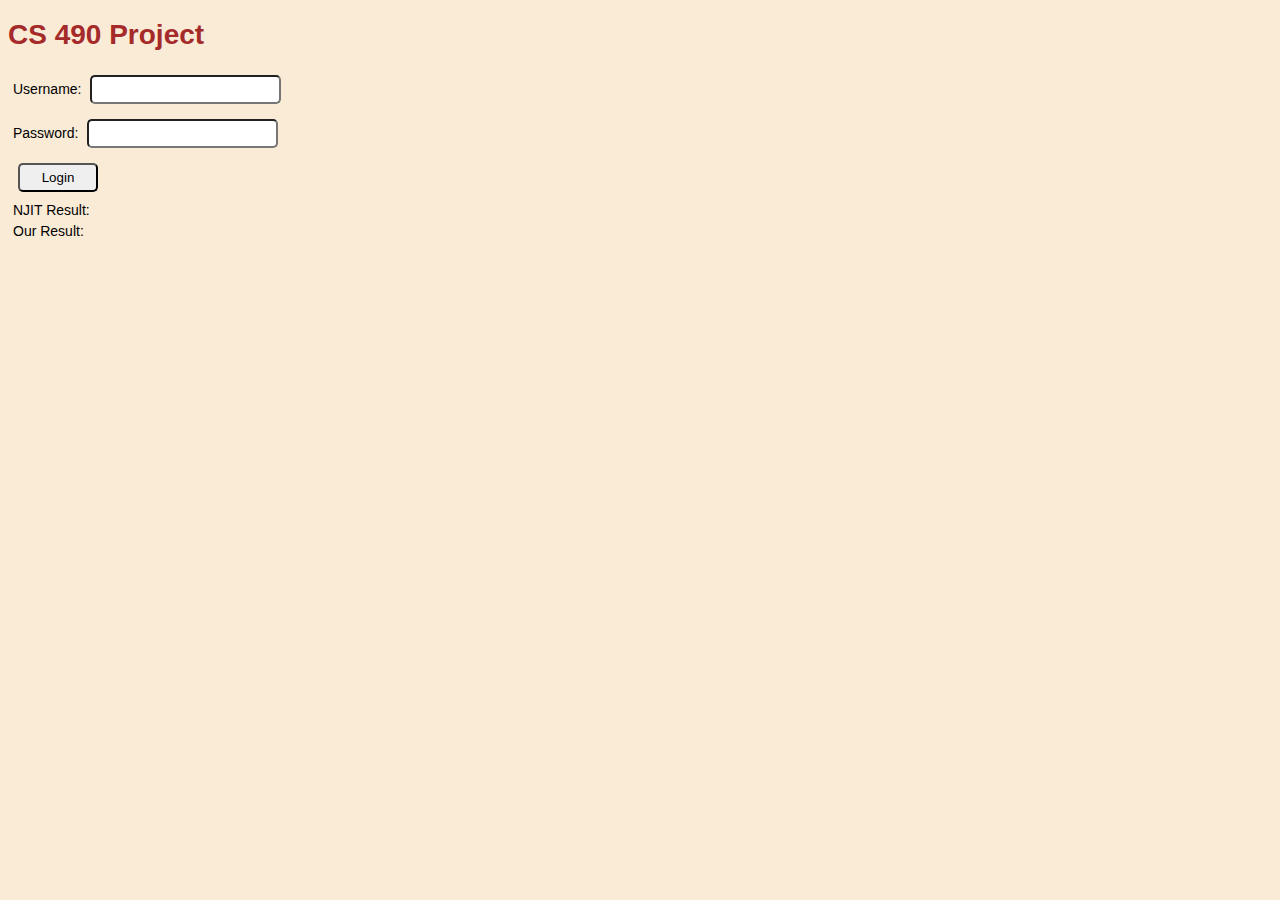
==== index.html @ fd65f24c "initial commit" ====
<!DOCTYPE html>
<html>
    
    <head>
        <link rel="stylesheet" href="cs490.css">
    </head>
    
    <body>
        
        <h1>CS 490 Project</h1>
        
        <div class="login">
            
            <form action="http://afsaccess1.njit.edu/~rap9/cs490/front.php" id="login-form">
                <div class="field">
                    <label for="user">Username:</label>
                    <input type="text" id="user" value="" />
                </div>
                <div class="field">
                    <label for="pass">Password:</label>
                    <input type="password" id="pass" value="" />
                </div>
                <div class="field">
                <input type="button" id="login" value="Login" onclick="postLogin()" />
                </div>
            </form>
            
            <div class="field">
                <label>NJIT Result: </label><label id="njit-result"></label>
            </div>
            
            <div class="field">
                <label>Our Result: </label><label id="our-result"></label>
            </div>
            
        </div>
    
    </body>
    
    <script type="text/javascript">
        
        // shows an error on the current page.
        function showError( error ) {
            
            alert( "Error: " + error );
            
        }
    
        function postLogin() {
            
            // grab the form
            var loginForm = document.getElementById( "login-form" );
            
            // pull out the input fields and create a request object
            var formFields = {
                "user": loginForm.elements[ "user" ].value,
                "pass": loginForm.elements[ "pass" ].value
            };
            
            // create a json string from the request object
            var json = JSON.stringify( formFields );
            
            //alert( json );
            
            // create a request object
            var request = new XMLHttpRequest();
            
            // attach a state change handler
            request.onreadystatechange = function() {
              
                // if the request is done
                if ( request.readyState == XMLHttpRequest.DONE ) {
                    
                    if ( request.status == 200 ) {
                        
                        var response = request.response;
                        
                        var results = JSON.parse( response );         // not sure if we're allowed to use JSON.parse which is safer
                        
                        var njitResult = results.njitResult;
                        var ourResult = results.ourResult;
                        
                        document.getElementById( "njit-result" ).innerHTML = njitResult ? "Authenticated" : "Invalid username/password combination";
                        document.getElementById( "our-result" ).innerHTML = ourResult ? "Authenticated" : "Invalid username/password combination";
                        
                    }
                    else {
                        
                        showError( "Status Code " + request.status + ", " + request.statusText + " '" + request.response + "'" );
                        
                    }
                    
                }
                
            };
            
            // open the request
            request.open( "POST", loginForm.action, true );
            
            // set the type
            request.setRequestHeader( "Content-Type", "application/json" );
            
            // send the data
            request.send( json );
            
        }
    
    </script>
    
</html>
---- cs490.css ----
body {
    background-color: antiquewhite;
    font: 14px arial, sans-serif;
}

h1 {
    color: brown;
}

label {
    width: 320px;
}

input {
    margin: 5px;
    padding: 5px;
    border-radius: 5px;
    border-width: 2px;
}

.loginform {
    width: 320px;
    margin: 4px;
    padding: 10px;
    border-style: solid;
    border-width: 2px;
    border-color: burlywood;
    border-radius: 10px;
}

.field {
    margin: 5px;
}

#login {
    width: 80px;
}
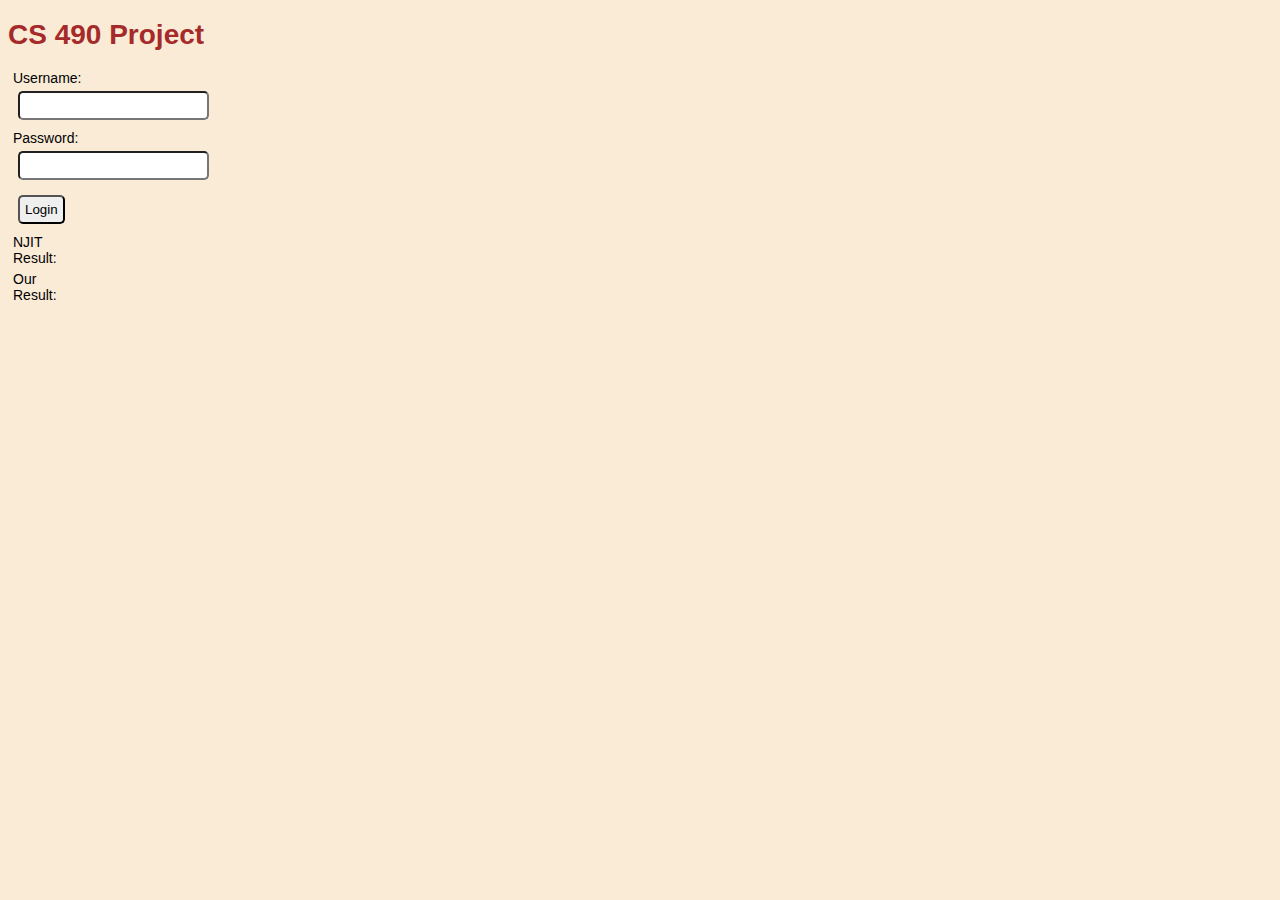
==== commit 4e566102: "setting up directories and config" ====
--- a/index.html
+++ b/index.html
@@ -2,6 +2,7 @@
 <html>
     
     <head>
+        <title>CS 490 Project</title>
         <link rel="stylesheet" href="cs490.css">
     </head>
     
@@ -35,8 +36,6 @@
             
         </div>
     
-    </body>
-    
     <script type="text/javascript">
         
         // shows an error on the current page.
@@ -69,9 +68,9 @@
             request.onreadystatechange = function() {
               
                 // if the request is done
-                if ( request.readyState == XMLHttpRequest.DONE ) {
+                if ( request.readyState === XMLHttpRequest.DONE ) {
                     
-                    if ( request.status == 200 ) {
+                    if ( request.status === 200 ) {
                         
                         var response = request.response;
                         
@@ -107,5 +106,7 @@
     
     </script>
     
+    </body>
+    
 </html>
 
--- a/cs490.css
+++ b/cs490.css
@@ -32,6 +32,6 @@
     margin: 5px;
 }
 
-#login {
+.login {
     width: 80px;
 }
